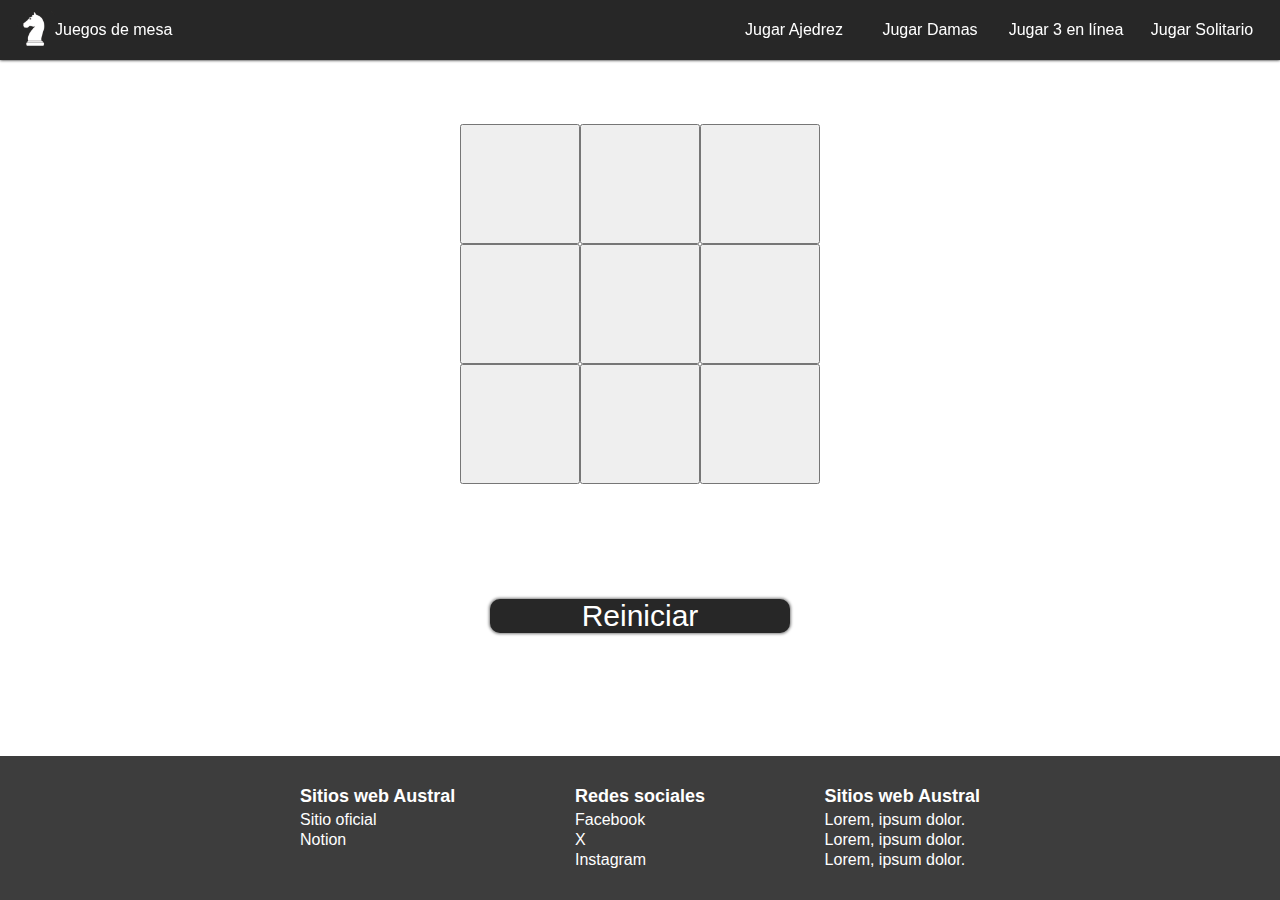
==== tictactoe.html @ 3b08328a "first commit" ====
<!DOCTYPE html>
<html lang="en">
    <head>
        <meta charset="UTF-8">
        <meta name="viewport" content="width=device-width, initial-scale=1.0">
        <link rel="stylesheet" href="style.css">
        <title>Juegos de mesa</title>
    </head>
<body id="tictactoe-body">
    <header id="tictactoe-header">
        <a href="index.html" id='logo' class="vertical-alignment">
            <img src="sources/logo.png" alt="Logo">
            <p class="bold">Juegos de mesa</p>
        </a>
        <nav id="nav" class="vertical-alignment">
            <a href="https://www.chess.com/"class="button">Jugar Ajedrez</a>
            <a href="https://lidraughts.org/" class="button">Jugar Damas</a>
            <a href="tictactoe.html" class="button">Jugar 3 en línea</a>
            <a href="https://solitaired.com/es" class="button">Jugar Solitario</a>
        </nav>
    </header>


    <main class="tictactoe horizontal-alignment vertical-alignment">
        <div id="board">
            <button></button>
            <button></button>
            <button></button>
            <button></button>
            <button></button>
            <button></button>
            <button></button>
            <button></button>
            <button></button>
        </div>
        <div id="results" class="horizontal-alignment">
            <p id="result"></p>
            <a id="restart-button">Reiniciar</a>
        </div>
    </main>

    <footer>
        <div class="footer-column">
            <p>Sitios web Austral</p>
            <a href="https://www.austral.edu.ar/">Sitio oficial</a>
            <a href="https://gonzalo-bechara.notion.site/Desarrollo-Web-Frontend-Tec-Programaci-n-763faf0c0ef44ceb971f81e30f065527">Notion</a>
        </div>
        <div class="footer-column">
            <p>Redes sociales</p>
            <a href="https://www.facebook.com/UniversidadAustralSedeRosario">Facebook</a>
            <a href="https://x.com/UnivAustral">X</a>
            <a href="https://www.instagram.com/australrosario/">Instagram</a>
        </div>
        <div class="footer-column">
            <p>Sitios web Austral</p>
            <a href="">Lorem, ipsum dolor.</a>
            <a href="">Lorem, ipsum dolor.</a>
            <a href="">Lorem, ipsum dolor.</a>
        </div>
    </footer>

    <script src="tictactoe.js"></script>
</body>
</html>
---- style.css ----
:root {
    --main-color: rgb(39, 39, 39);
    --container-padding : 300px;
}

* {
    margin: 0;
    color: white;
    font-family: 'Segoe UI', Tahoma, Geneva, Verdana, sans-serif;
}

html, body {
    height: 100%;
}

a {
    text-decoration: none;
}

.vertical-alignment {
    align-items: center;
    display: flex;
}

.horizontal-alignment {
    justify-content: center;
    display: flex;
}



/* Header ___________________________________________________________________________________________ */

header {
    --padding : 10px;
    position: fixed;
    width: calc(100% - var(--padding) * 2);
    display: flex;
    justify-content: space-between;
    padding: var(--padding);
    z-index: 1;
    transition: 0.7s;
    a {
        margin: 0 5px;
    }
}

#main-header {
    background-color: transparent;
}

#tictactoe-header {
    background-color: var(--main-color);
    box-shadow: 0 0 3px black;

}

#logo img {
    width: 40px;
}

.button {
    transition: 0.3s;
    padding: 3px;
    border-radius: 3px;
    width: 120px;
    text-align: center;
}

.button:hover {
    background-color: rgba(255, 255, 255, 0.1);
}



/* Carousel _____________________________________________________________________________________________ */

#carousel {
    background: url("sources/backgrounds/1.png");
    background-size: cover;
    height: 80vh;
    transition: background-image 1s ease-in-out;
}

#carousel-text {
    width: 500px;
    text-align: center;
}



/* Text _________________________________________________________________________________________________ */

.title {
    font-size: 20px;
    font-weight: bold;
}

.text {
    margin: 30px 300px;
    p {
        color: black;
    }
}



/* Games List _______________________________________________________________________________________ */

#games-list {
    display: flex;
    justify-content: space-between;
    padding: 0 var(--container-padding);
    margin: 0 0 30px;
}

.games-list-column {
    width: 300px;
    position: relative;
    text-align: center;
}

.games-list-title {
    color: white;
    font-weight: bold;
    font-size: 30px;
    position: absolute;
    top: 50%;
    left: 50%;
    z-index: 1;
    transform: translate(-50%, -50%);
}

.games-list-image {
    height: 500px;
    width: inherit;
    transition: 0.5s;
    filter: brightness(0.4);
}

.games-list-column:hover {
    .games-list-image {
        filter: brightness(0.2);
    }
}



/* Footer ___________________________________________________________________________________________ */

footer {
    display: flex;
    justify-content: space-between;
    padding: 30px var(--container-padding);
    background-color: rgb(61, 61, 61);
    
}

.footer-column {
    display: flex;
    flex-direction: column;
    p {
        font-weight: bold;
        font-size: large;
        margin: 0 0 3px;
    }
    
    a {
        display: inline-block;
        margin: 1px 0;
    }

    a:hover {
        text-decoration: underline;
    }
}

/* TicTacToe ________________________________________________________________________________________ */

#tictactoe-body {
    height: 100vh;
    display: flex;
    flex-direction: column;
}

.tictactoe {
    flex-grow: 1;
    flex-direction: column;
    gap: 30px;
}

#board {
    height: 360px;
    width: 360px;
    display: flex;
    flex-wrap: wrap;
    button {
        color: black;
        font-size: 80px;
        width: 120px;
        height: 120px;
    }

}

#results {
    align-items: center;
    flex-direction: column;
    gap: 15px;
    p {
        color: black;
        height: 70px;
        font-size: 50px;
    }
}

#restart-button {
    color: white;
    background-color: var(--main-color);
    border-radius: 10px;
    font-size: 30px;
    width: 300px;
    text-align: center;
    box-shadow: 0 0 3px 1px grey;
    transition: 0.3s;
    cursor: pointer;
}

#restart-button:hover {
    filter: brightness(0.5);
}
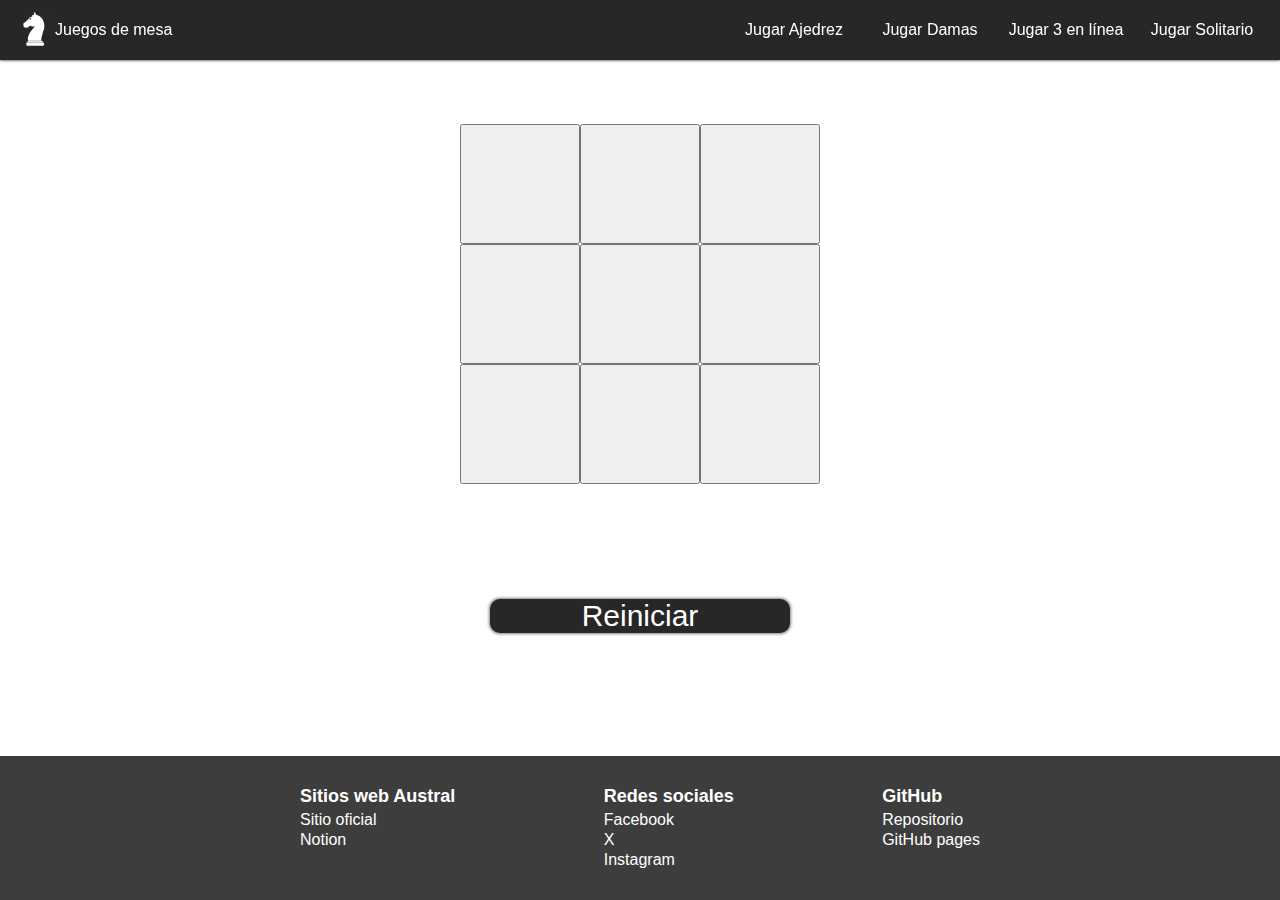
==== commit cf00f7a1: "Commit" ====
--- a/tictactoe.html
+++ b/tictactoe.html
@@ -52,10 +52,9 @@
             <a href="https://www.instagram.com/australrosario/">Instagram</a>
         </div>
         <div class="footer-column">
-            <p>Sitios web Austral</p>
-            <a href="">Lorem, ipsum dolor.</a>
-            <a href="">Lorem, ipsum dolor.</a>
-            <a href="">Lorem, ipsum dolor.</a>
+            <p>GitHub</p>
+            <a href="https://github.com/ezewheel/frontend-1">Repositorio</a>
+            <a href="https://ezewheel.github.io/frontend-1/index.html">GitHub pages</a>
         </div>
     </footer>
 
--- a/style.css
+++ b/style.css
@@ -100,6 +100,7 @@
     margin: 30px 300px;
     p {
         color: black;
+        margin: 10px 0 0 0;
     }
 }
 
